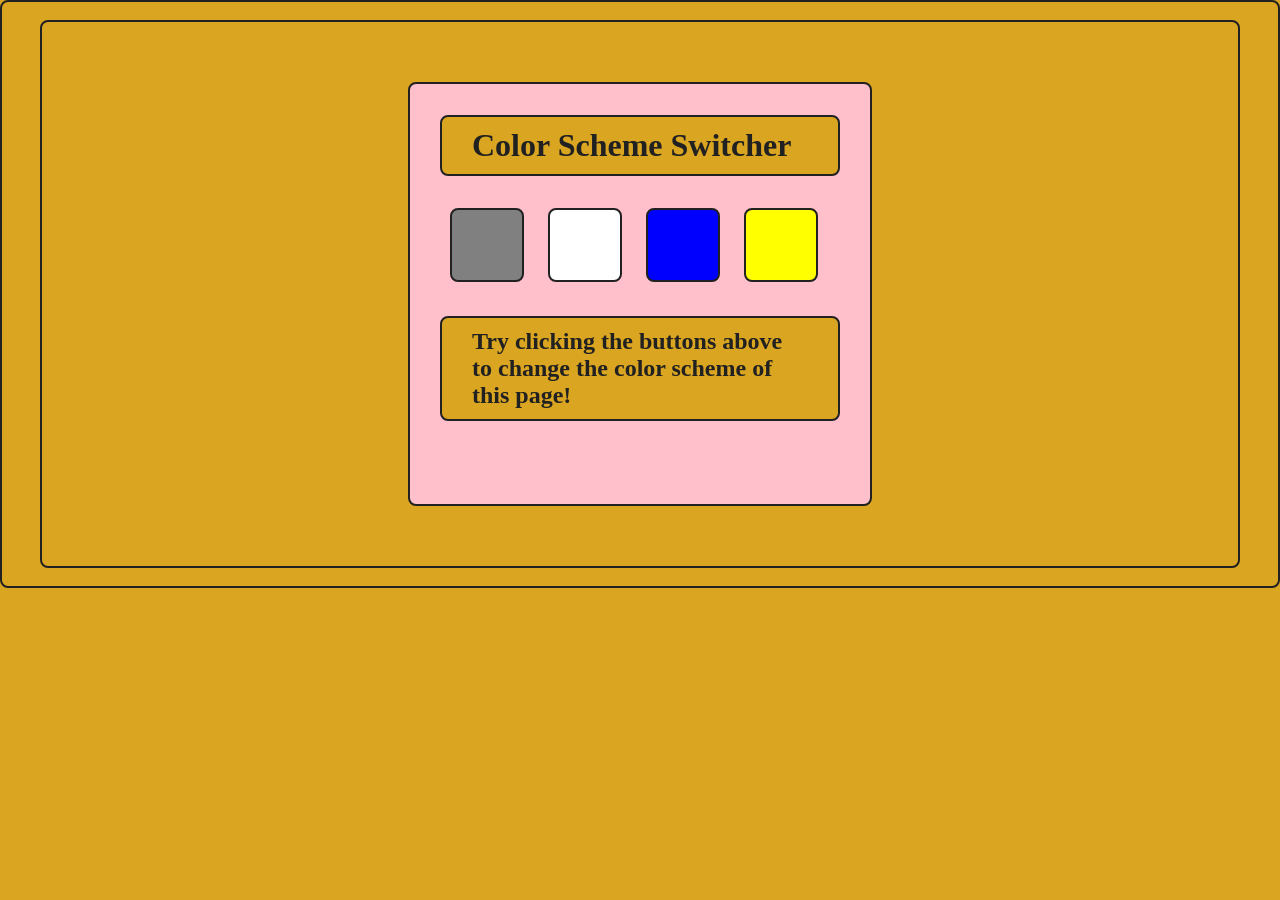
==== index.html @ 37256e33 "Rename JSC.html to index.html" ====
<!DOCTYPE html>
<html lang="en">
<head>
    <meta charset="UTF-8">
    <meta name="viewport" content="width=device-width, initial-scale=1.0">
    
    <link rel="stylesheet" href="style.css">
    
    <title>JS color switcher</title>
</head>
<body>
<div class="canvas">
        

    <h1>Color Scheme Switcher</h1>
    <span class="button" id="grey"></span>
    <span class="button" id="white"></span>
    <span class="button" id="blue"></span> 
    <span class="button" id="yellow"></span> 

    <h2>
        Try clicking the buttons above to change the color scheme of this page!
    </h2>
</div>
<script src="script.js"></script>
    
</body>
</html>
---- style.css ----
*{
    background-color:goldenrod
;
            padding: 10px 30px;
            border-radius: 8px;
            color: #212121;
            text-decoration: none;
            border: 2px solid #212121;


}
.canvas{
    background-color:pink;
    width: 400px;
    height: 400px;
    margin: 50px auto;
    border-radius: 8px;
}
    
.h1{
    text-align: center;
    color: rgb(140, 194, 140);
}

.h2{
    text-align: center;
    color: rgb(234, 150, 234);
}
.button{
    display: inline-block;
    width: 50px;
    height: 50px;
    margin: 10px;
    inline-size: 10px;
    cursor: pointer;
}

#grey {
  background-color: grey;
  
}

#white {
  background-color: white;
  
}

#blue {
  background-color: blue;
  
}
#yellow {
  background-color: yellow;
  
}
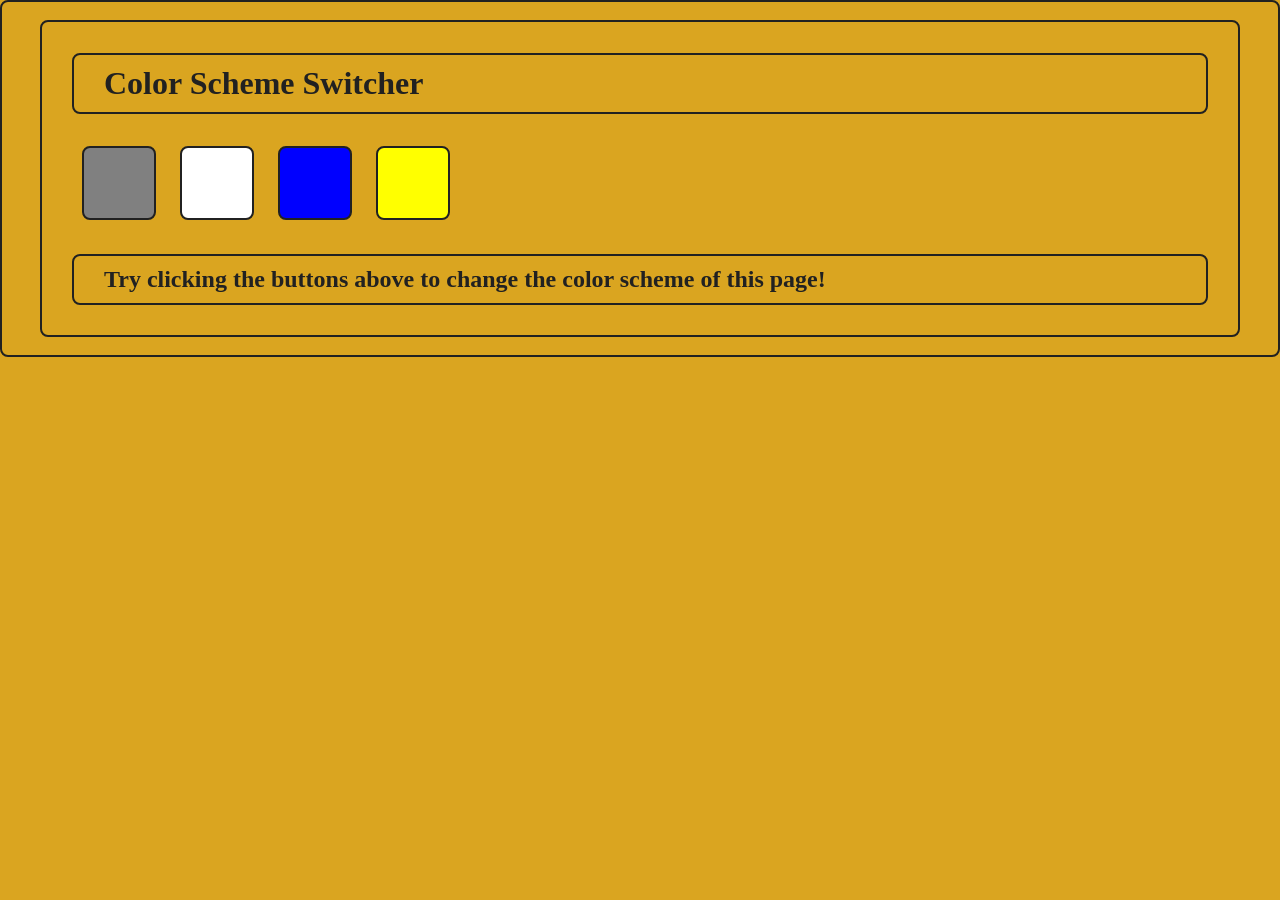
==== commit 8a4f36f0: "Fix HTML formatting and structure" ====
--- a/index.html
+++ b/index.html
@@ -9,9 +9,8 @@
     <title>JS color switcher</title>
 </head>
 <body>
-<div class="canvas">
-        
 
+    
     <h1>Color Scheme Switcher</h1>
     <span class="button" id="grey"></span>
     <span class="button" id="white"></span>
@@ -21,7 +20,7 @@
     <h2>
         Try clicking the buttons above to change the color scheme of this page!
     </h2>
-</div>
+
 <script src="script.js"></script>
     
 </body>
